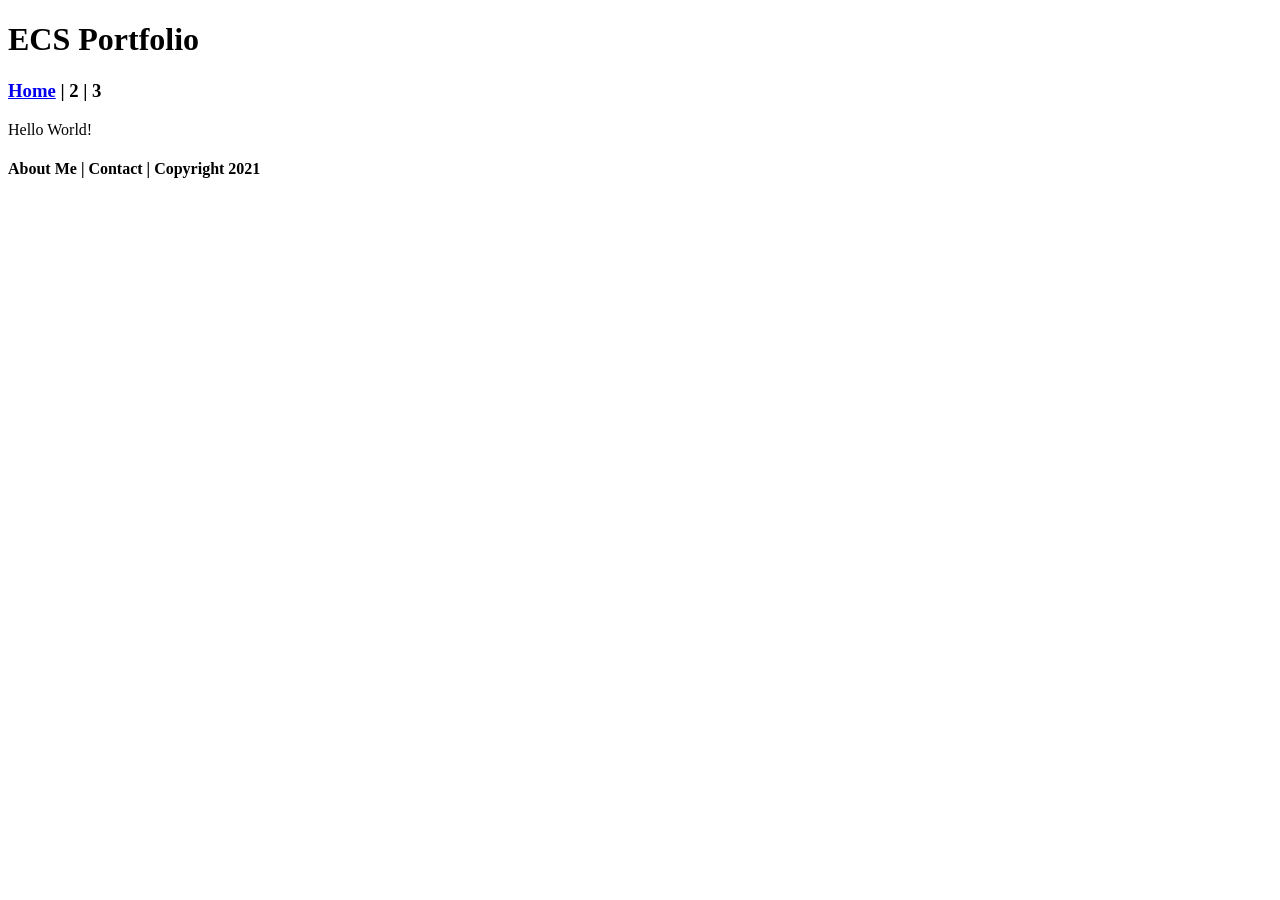
==== index.html @ 64c8102b "Add files via upload" ====
<!DOCTYPE html>
<html class="homePage">
<head>
	<!-- This is a comment! Text here will be ignored by the browser. -->
	<meta charset="UTF-8">
	<title>My Portfolio</title>
	<link href="myCSS.css" rel="stylesheet" type="text/css">
</head>
<body>
<div class="container">
  <div class="header">
  	<h1>ECS Portfolio</h1>
  </div>
  <div class="nav">
    <h3><a href="index.html">Home</a> | 2 | 3</h3>
  </div>
  <div class="content">Hello World!</div>
  <div class="footer">
    <h4>About Me | Contact | Copyright 2021</h4>
  </div>
</div>
</body>
</html>
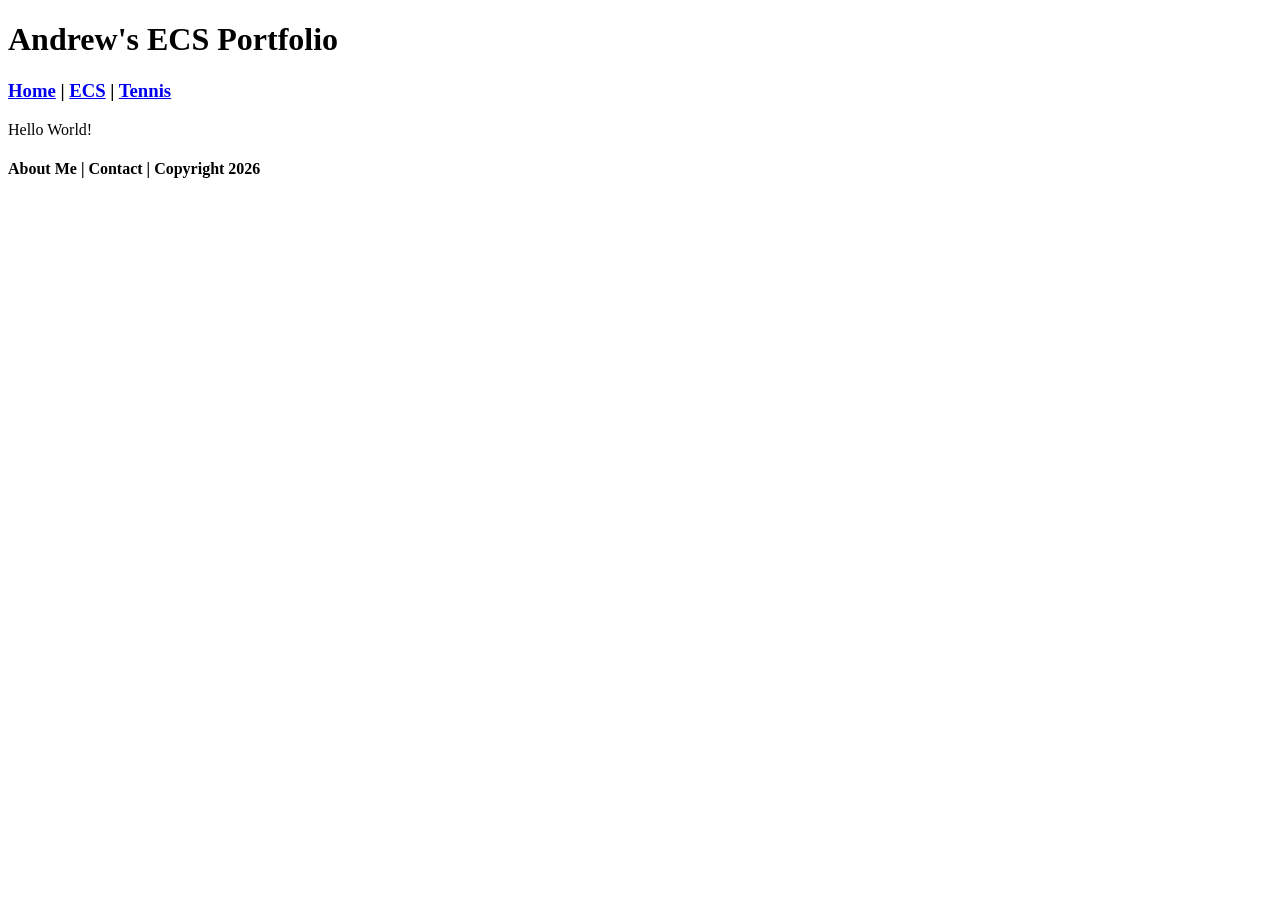
==== commit 4b6dec2b: "Update index.html" ====
--- a/index.html
+++ b/index.html
@@ -3,20 +3,20 @@
 <head>
 	<!-- This is a comment! Text here will be ignored by the browser. -->
 	<meta charset="UTF-8">
-	<title>My Portfolio</title>
+	<title>Andrew's ECS Portfolio</title>
 	<link href="myCSS.css" rel="stylesheet" type="text/css">
 </head>
 <body>
 <div class="container">
   <div class="header">
-  	<h1>ECS Portfolio</h1>
+  	<h1>Andrew's ECS Portfolio</h1>
   </div>
   <div class="nav">
-    <h3><a href="index.html">Home</a> | 2 | 3</h3>
+    <h3> <a href="index.html">Home</a> | <a href="ECS/index.html">ECS</a> | <a href="tennis/index.html">Tennis</a> </h3>
   </div>
   <div class="content">Hello World!</div>
   <div class="footer">
-    <h4>About Me | Contact | Copyright 2021</h4>
+    <h4>About Me | Contact | Copyright 2026</h4>
   </div>
 </div>
 </body>
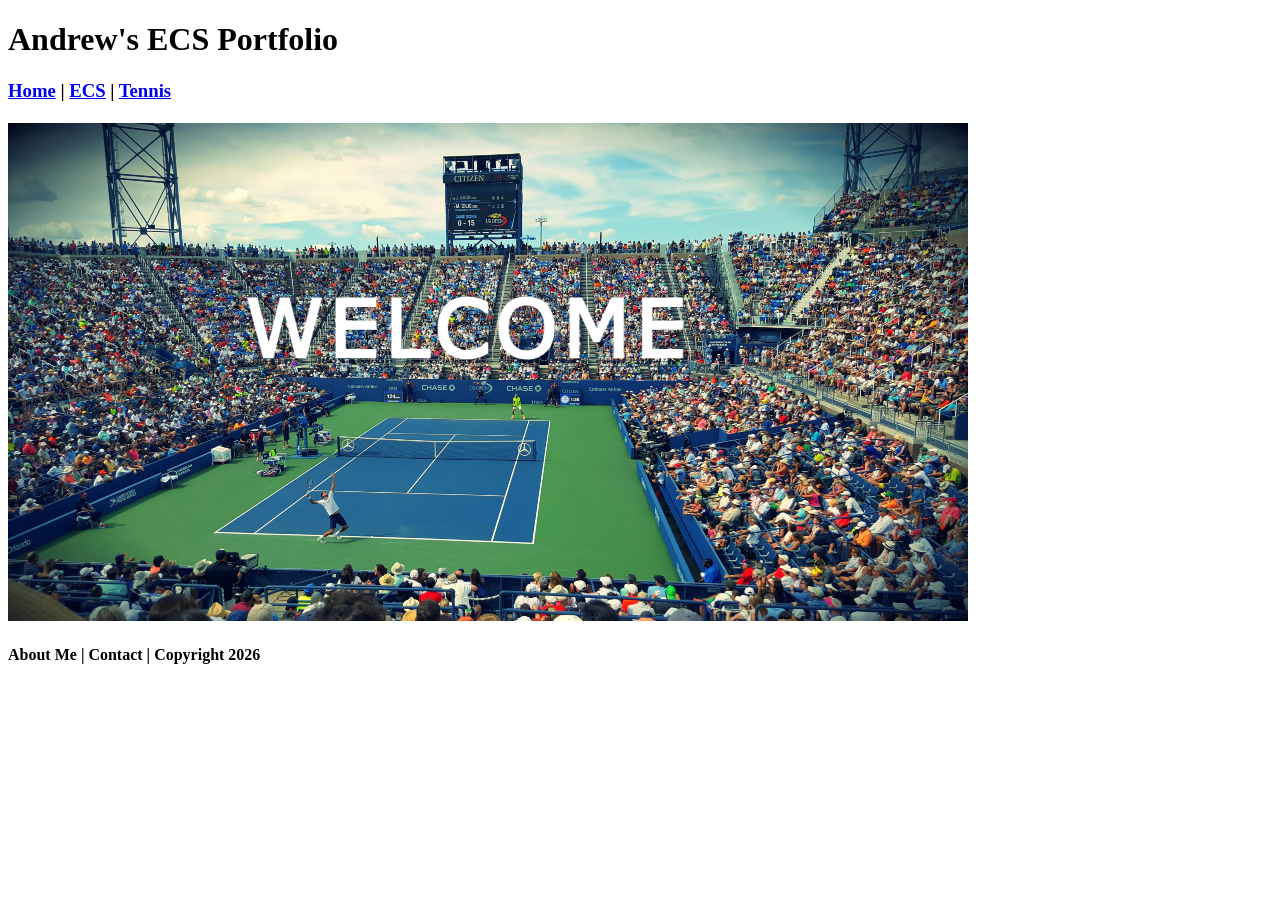
==== commit c66bb5ed: "Update index.html" ====
--- a/index.html
+++ b/index.html
@@ -14,7 +14,9 @@
   <div class="nav">
     <h3> <a href="index.html">Home</a> | <a href="ECS/index.html">ECS</a> | <a href="tennis/index.html">Tennis</a> </h3>
   </div>
-  <div class="content">Hello World!</div>
+  <div class="content">
+	  <img src="images/welcome.png" alt="Welcome" width="960" >
+  </div>
   <div class="footer">
     <h4>About Me | Contact | Copyright 2026</h4>
   </div>
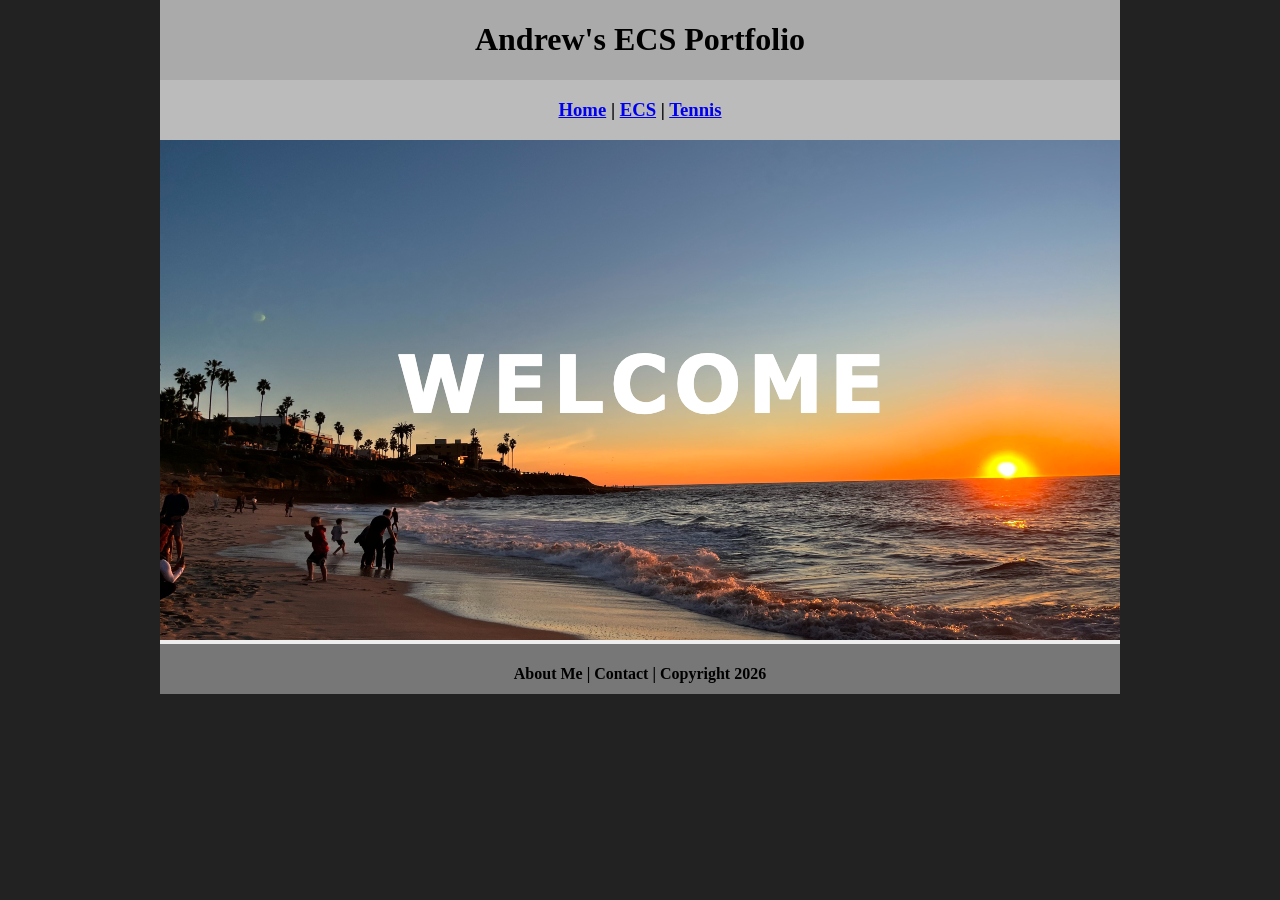
==== commit 182977b3: "Update index.html" ====
--- a/index.html
+++ b/index.html
@@ -15,7 +15,7 @@
     <h3> <a href="index.html">Home</a> | <a href="ECS/index.html">ECS</a> | <a href="tennis/index.html">Tennis</a> </h3>
   </div>
   <div class="content">
-	  <img src="images/welcome.png" alt="Welcome" width="960" >
+	  <img src="images/beach_graphic.png" alt="Welcome" width="960" >
   </div>
   <div class="footer">
     <h4>About Me | Contact | Copyright 2026</h4>
--- a/myCSS.css
+++ b/myCSS.css
@@ -0,0 +1,46 @@
+@charset "UTF-8";
+/* This is a comment! Text here will be ignored by the browser. */
+body {
+	margin: 0 auto;
+}
+.homePage {
+	background: #222222;
+}
+.container {
+	width: 960px;
+	margin: 0 auto;
+}
+.header {
+	background: #AAAAAA;
+	text-align: center;
+	margin: 0px;
+	padding: 5;
+	float: left;
+	width: 100%;
+	height: 80px;
+	
+}
+.nav {
+	background: #BBBBBB;
+	margin: 0px;
+	padding: 5;
+	float: left;
+	width: 100%;
+	height: 60px;
+	text-align: center;
+}
+.content {
+	background: #EEEEEE;
+	margin: 0px;
+	float: left;
+	width: 100%;
+	text-align: center;
+}
+.footer {
+	background: #777777;
+	margin: 0px;
+	float: left;
+	width: 100%;
+	height: 50px;
+	text-align: center;
+}
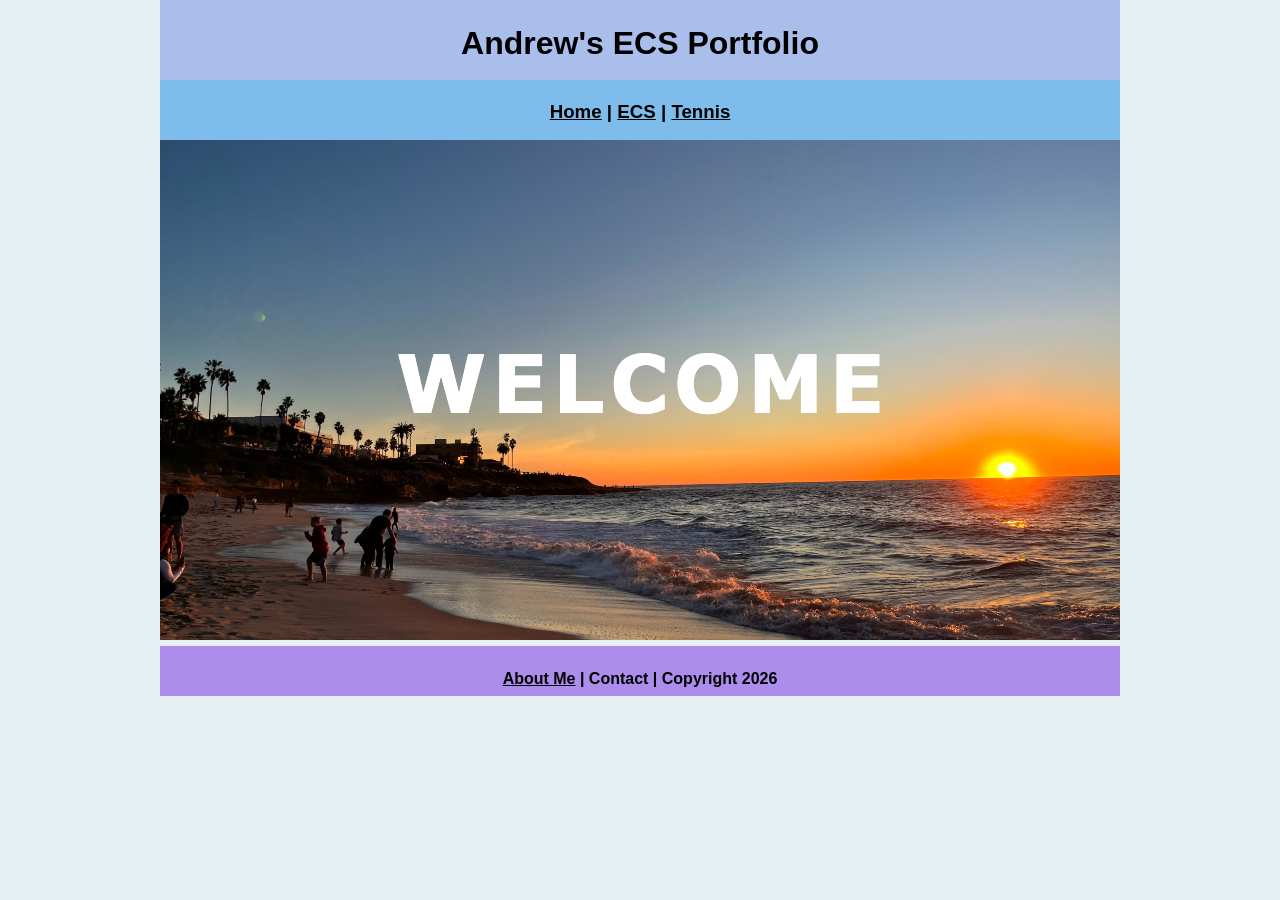
==== commit 679194f9: "Update index.html" ====
--- a/index.html
+++ b/index.html
@@ -18,7 +18,7 @@
 	  <img src="images/beach_graphic.png" alt="Welcome" width="960" >
   </div>
   <div class="footer">
-    <h4>About Me | Contact | Copyright 2026</h4>
+    <h4> <a href="aboutme/index.html">About Me</a> | Contact | Copyright 2026</h4>
   </div>
 </div>
 </body>
--- a/myCSS.css
+++ b/myCSS.css
@@ -2,16 +2,17 @@
 /* This is a comment! Text here will be ignored by the browser. */
 body {
 	margin: 0 auto;
+	font: 100%/1.4 Verdana, Arial, Helvetica, sans-serif;
 }
 .homePage {
-	background: #222222;
+	background: #E6EFF2;
 }
 .container {
 	width: 960px;
 	margin: 0 auto;
 }
 .header {
-	background: #AAAAAA;
+	background: #A9BEEA;
 	text-align: center;
 	margin: 0px;
 	padding: 5;
@@ -21,7 +22,7 @@
 	
 }
 .nav {
-	background: #BBBBBB;
+	background: #7EBDEB;
 	margin: 0px;
 	padding: 5;
 	float: left;
@@ -30,17 +31,26 @@
 	text-align: center;
 }
 .content {
-	background: #EEEEEE;
+	background: #DAESEA;
 	margin: 0px;
 	float: left;
 	width: 100%;
 	text-align: center;
 }
 .footer {
-	background: #777777;
+	background: #AC8DEB;
 	margin: 0px;
 	float: left;
 	width: 100%;
 	height: 50px;
 	text-align: center;
 }
+a:link {
+     color: #000000;
+}
+a:visited {
+     color: #000000;
+}
+a:hover, a:active, a:focus { 
+     text-decoration: underline;
+}
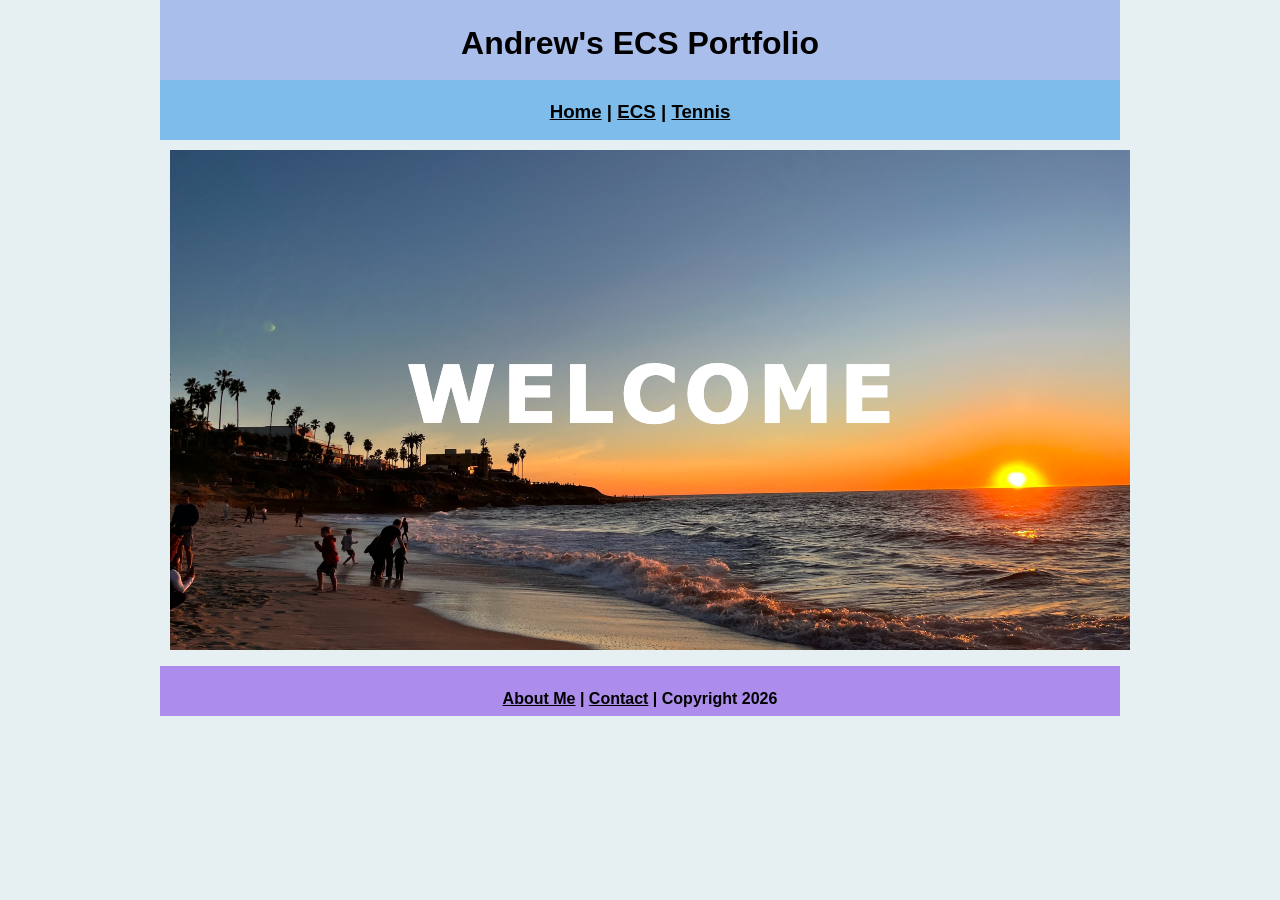
==== commit 6e1ca32d: "Update index.html" ====
--- a/index.html
+++ b/index.html
@@ -18,7 +18,7 @@
 	  <img src="images/beach_graphic.png" alt="Welcome" width="960" >
   </div>
   <div class="footer">
-    <h4> <a href="aboutme/index.html">About Me</a> | Contact | Copyright 2026</h4>
+    <h4> <a href="aboutme.html">About Me</a> | <a href="mailto:9702975@graniteschools.org">Contact</a> | Copyright 2026</h4>
   </div>
 </div>
 </body>
--- a/myCSS.css
+++ b/myCSS.css
@@ -32,10 +32,10 @@
 }
 .content {
 	background: #DAESEA;
-	margin: 0px;
+	margin: 10px;
 	float: left;
 	width: 100%;
-	text-align: center;
+	text-align: left;
 }
 .footer {
 	background: #AC8DEB;
@@ -54,3 +54,7 @@
 a:hover, a:active, a:focus { 
      text-decoration: underline;
 }
+.amh {
+	color: #EADADE
+	font-family: "Georgia", serif
+}
